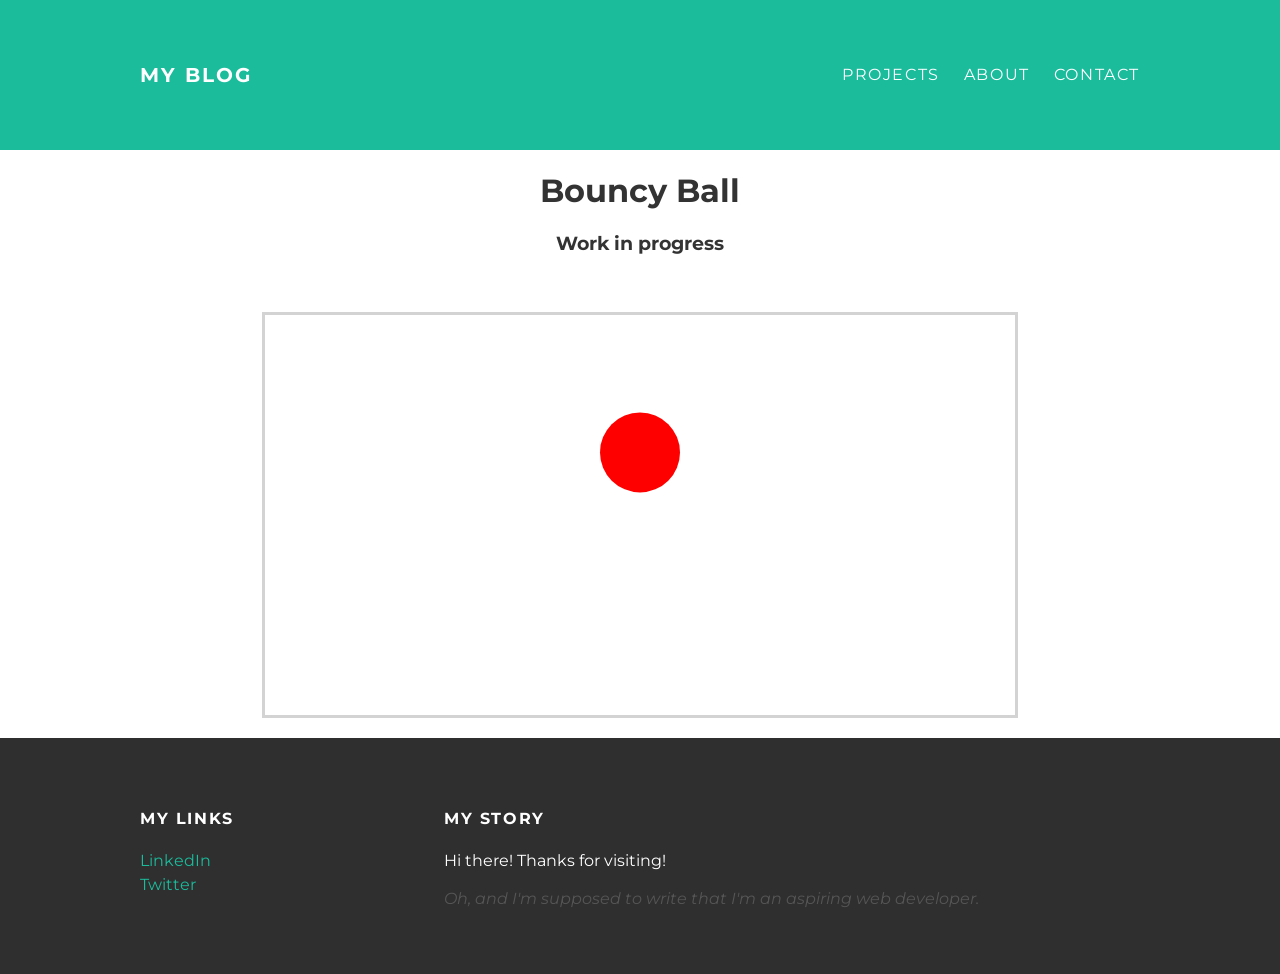
==== projects/bouncyball/index.html @ 500e80fe "Add files via upload" ====
<!doctype html>
<html>
 <head>
  <title>BouncyBall</title>
  <meta name="description" content="Keep the Ball Bouncin'">
  <meta name="author" content="Cyranir">
  <link rel="stylesheet" href="../../styles.css">
 </head>
 <body>
   <div id="header">
     <div class="container">
       <a id="header-title" href="https://cyranir.github.io/index.html">My Blog</a>
       <ul id="header-nav">
         <li><a href="projects.html">Projects</a></li>
         <li><a href="about.html">About</a></li>
         <li><a href="mailto:notmyrealemail@example.com?subject=DevelopersDevelopersDevelopers">Contact</a></li>
       </ul>
     </div>
   </div>
     <div id="content">
      <div class="container">
         <div class="project">
           <center>
             <h1>Bouncy Ball</h1>
             <h3>Work in progress</h3>
             <br><br>
             <canvas id="canvas" width="750" height="400" style="border:3px solid lightgrey;">
               Your browser does not support the HTML5 canvas tag.
             </canvas>
             <p></p>
           </center>
          </div>
        </div>
      </div>
      <div id="footer">
        <div class="container">

          <div class="column">
            <h4>My Links</h4>
            <p>
              <a href="https://www.linkedin.com/in/jsferkamp/">LinkedIn</a>
              <br>
              <a href="https://twitter.com/erkampj">Twitter</a>
            </p>
          </div>

          <div class="column">
            <h4>My Story</h4>
            <p>Hi there! Thanks for visiting! <p></p><em>Oh, and I'm supposed to write that I'm an aspiring web developer.</em></p>
          </div>

        </div>
      </div>
    <script src="script.js">
  </script>
  </body>
</html>
---- styles.css ----
@import url(https://fonts.googleapis.com/css?family=Montserrat:400,700);

body {
  color: #555;
  margin: 0;
  font-family: 'Montserrat', sans-serif;
}

a {
  color: #1abc9c;
  text-decoration: none;
}

a:hover {
  color: #f6a623;
}

h1, h2, h3, h4, h5, h6 {
  color: #333;
}

p {
  line-height: 1.5;
}

li {
  line-height: 2;
}

#header {
  background-color: #1abc9c;
  height: 150px;
  line-height: 150px;
}

#header a {
  color: white;
  text-decoration: none;
  text-transform: uppercase;
  letter-spacing: 0.1em;
}

#header a:hover {
  color: #222;
}

#header-title {
  display: block;
  float: left;
  font-size: 20px;
  font-weight: bold;
}

#header-nav {
  display: block;
  float: right;
  margin-top: 0;
}

#header-nav li {
  display: inline;
  padding-left: 20px;
}

.about {
  text-align: center;
}

.container {
  max-width: 1000px;
  margin: 0 auto;
}

.post-container:nth-child(even) {
  background-color: #f2f2f2;
}

.post, .about {
  max-width: 800px;
  margin: 0 auto;
  padding: 60px 0;
}

.post-author img,
.about-author img {
  width: 60px;
  height: 60px;
  vertical-align: middle;
  border-radius: 50%;
}

.about-author img {
  width: 250px;
  height: 250px;
}

.post-author span {
  margin-left: 16px;
}

.post-date {
  color: #d2de2d2;
  font-size: 14px;
  font-weight: bold;
  text-transform: uppercase;
  letter-spacing: 0.1em;
}

#footer {
  background-color: #2f2f2f;
  padding: 50px 0;
}

#footer h4 {
  color: white;
  text-transform: uppercase;
  letter-spacing: 0.1em;
}

#footer p {
  color: white;
}

.column {
  min-width: 300px;
  display: inline-block;
  vertical-align: top;
}

#hiddentext {
  color: white;
}

/* stuff for projects*/
table {
  font-family: Calibri, sans-serif;
}

button {
  border: none;
  border-radius: 0.5vw;
  width: 4vw;
  height: 4vw;
  display: inline-block;
}

#newrandomfact {
  width: 250px;
  height: 50px;
}

#featuredElement{
 width: 12vw;
 border-radius: 0.8vw;
 float: left;
 margin: 0 4vw 1vw 10vw;
}

#details {
  max-width: 90vw;
  text-align: left;
}

#periodicTable {
  clear: both;
}

#num {
  font-size: 1vw;
  padding-left: 1vw;
}

#w {
  font-size: 1vw;
  text-align: right;
  padding-right: 1vw;
  }

#sym {
  font-size: 6vw;
  text-align: center;
}

#name {
  font-size: 2vw;
  text-align: center;
  padding-bottom: 1vw;
}

.alkali {
  background-color: lightcoral;
}

.alkaline {
  background-color: burlywood;
}

.nonmetal {
  background-color: rgb(255, 255, 128);
}

.noble {
  background-color: lightskyblue;
}

.metalloid {
  background-color: rgb(254, 216, 177);
}

.posttransition {
  background-color: lightgrey;
}

.transition {
  background-color: pink;
}

.lanthanide {
  background-color: thistle;
}

.actinide {
  background-color: plum;
}

.unknown {
  background-color: whitesmoke;
}
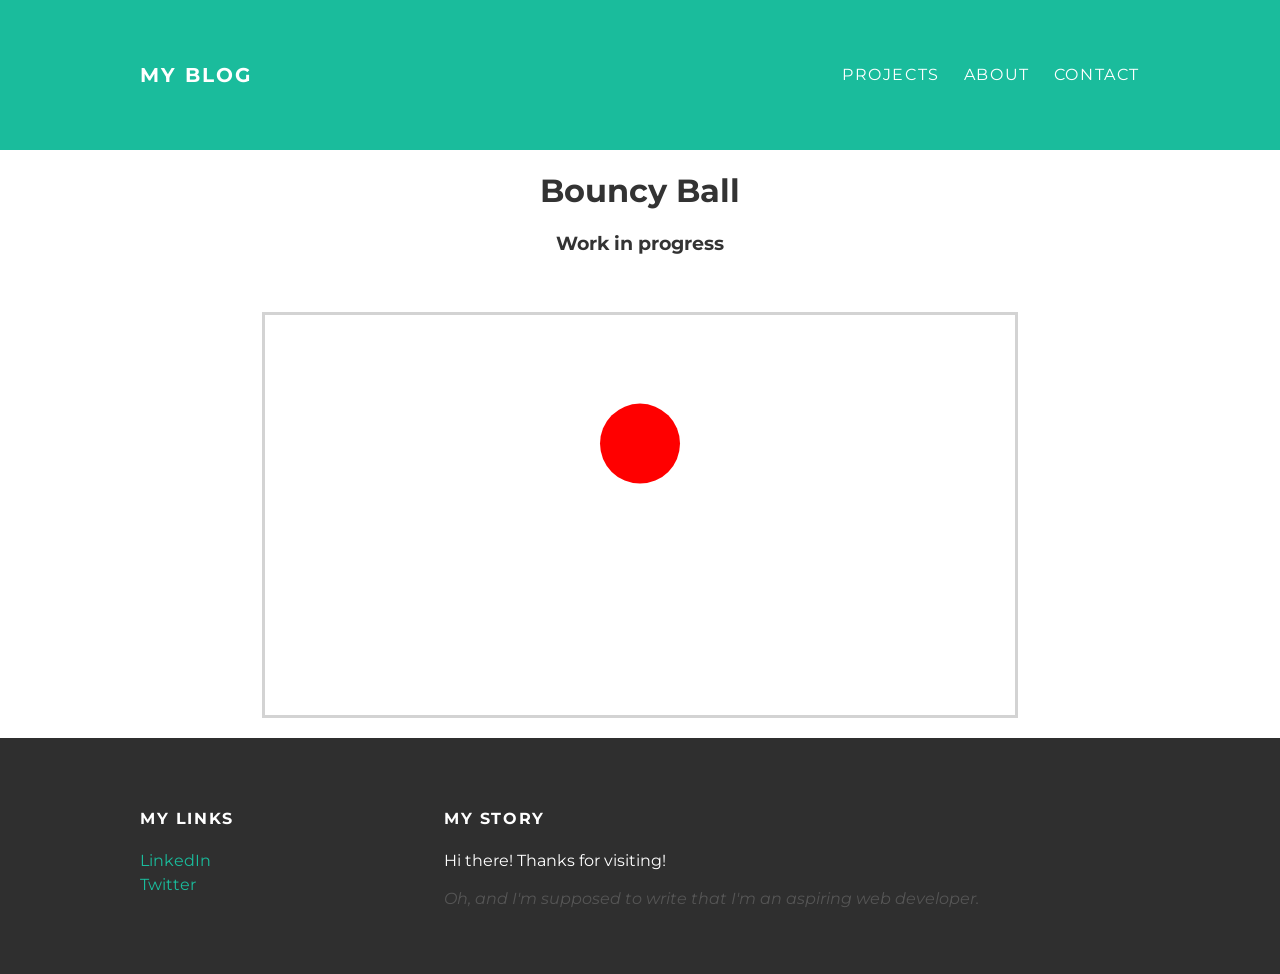
==== commit adf78612: "Add files via upload" ====
--- a/projects/bouncyball/index.html
+++ b/projects/bouncyball/index.html
@@ -11,8 +11,8 @@
      <div class="container">
        <a id="header-title" href="https://cyranir.github.io/index.html">My Blog</a>
        <ul id="header-nav">
-         <li><a href="projects.html">Projects</a></li>
-         <li><a href="about.html">About</a></li>
+         <li><a href="../../projects.html">Projects</a></li>
+         <li><a href="../../about.html">About</a></li>
          <li><a href="mailto:notmyrealemail@example.com?subject=DevelopersDevelopersDevelopers">Contact</a></li>
        </ul>
      </div>
--- a/styles.css
+++ b/styles.css
@@ -226,3 +226,25 @@
 .unknown {
   background-color: whitesmoke;
 }
+
+#bouncyball {
+  height: 10vw;
+  width: 10vw;
+  position: absolute;
+  background-color: red;
+  border-radius: 50%;
+  display: inline-block;
+}
+
+.luckyinput {
+  max-width: 40px;
+}
+
+#raffle {
+  width: 20vw;
+  background-color: #1abc9c;
+}
+
+.calculatingLuck {
+  font-size: 2px;
+}
